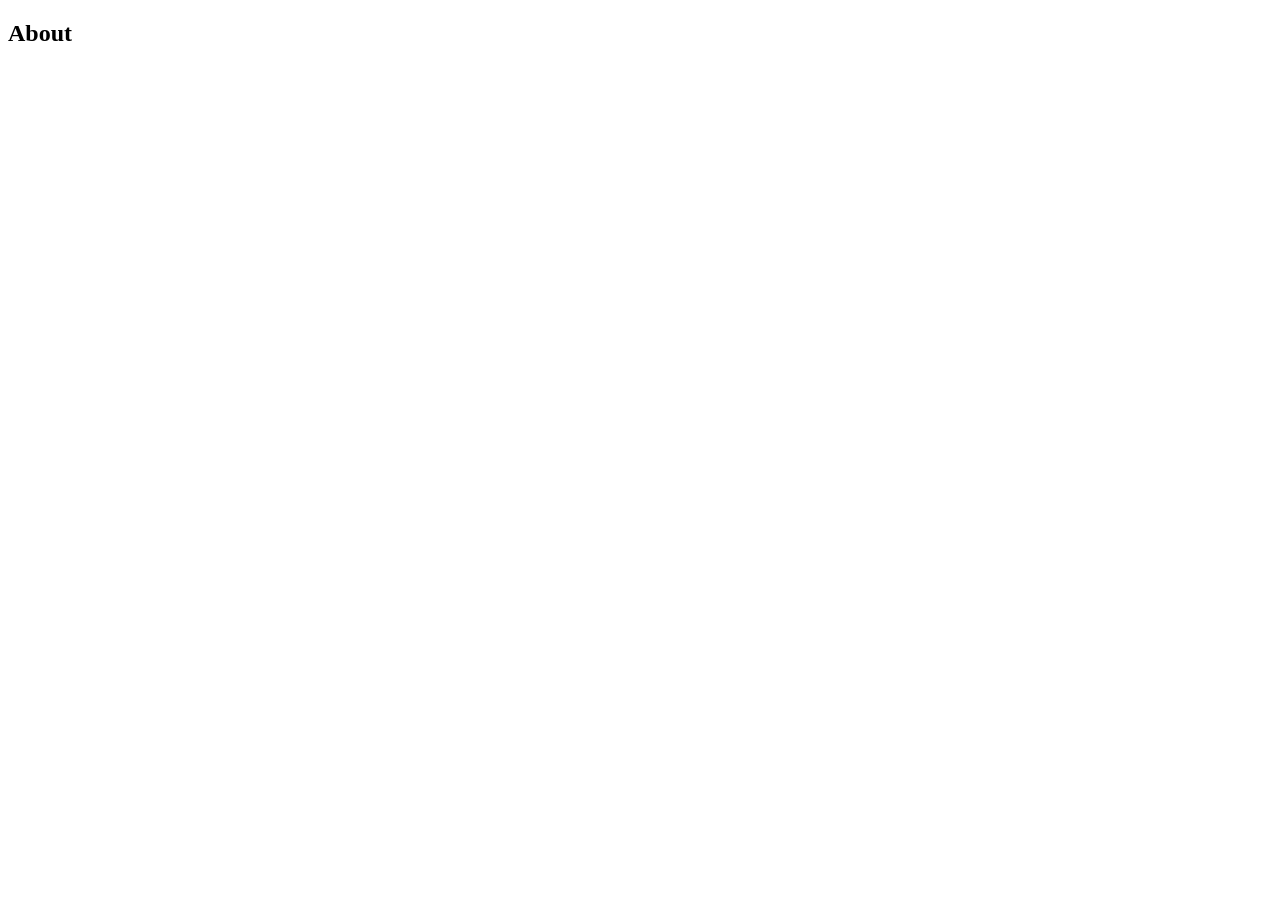
==== about.html @ ff47044a "Add files via upload" ====
<!DOCTYPE html>
<html lang="en">
<head>
    <meta charset="UTF-8">
    <meta name="viewport" content="width=device-width, initial-scale=1.0">
    <title>About</title>
</head>
<body>
    <h2>About</h2>
</body>
</html>
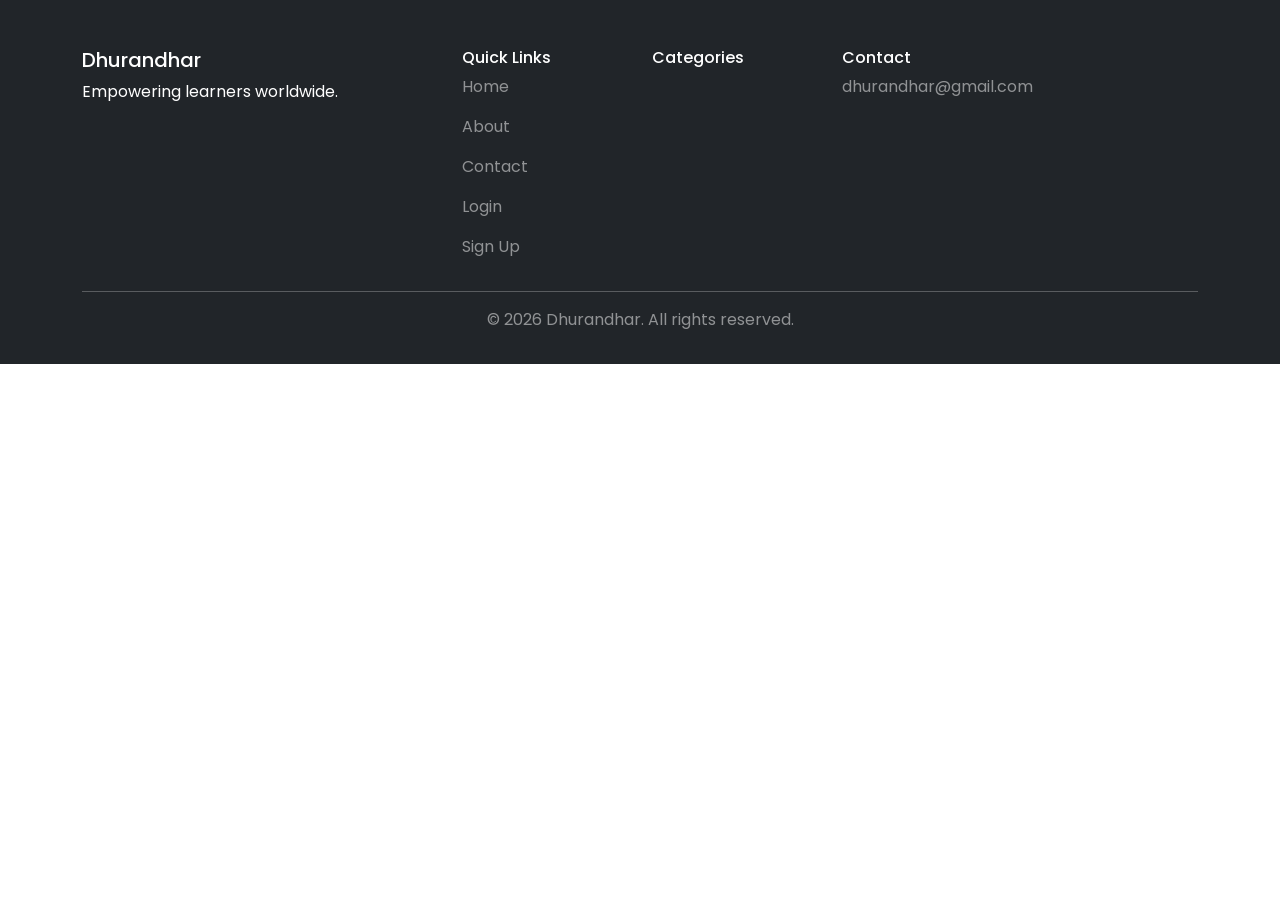
==== commit edee145c: "Add files via upload" ====
--- a/about.html
+++ b/about.html
@@ -1,11 +1,96 @@
 <!DOCTYPE html>
 <html lang="en">
+
 <head>
     <meta charset="UTF-8">
-    <meta name="viewport" content="width=device-width, initial-scale=1.0">
-    <title>About</title>
+    <meta name="viewport" content="width=device-width, initial-scale=1.0, viewport-fit=cover">
+    <title>Dhurandhar LMS | Learn Without Limits</title>
+    <!-- Google Fonts (Poppins) -->
+    <link rel="preconnect" href="https://fonts.googleapis.com">
+    <link rel="preconnect" href="https://fonts.gstatic.com" crossorigin>
+    <link href="https://fonts.googleapis.com/css2?family=Poppins:wght@300;400;500;600;700;800&display=swap"
+        rel="stylesheet">
+    <!-- Bootstrap 5 CSS -->
+    <link href="https://cdn.jsdelivr.net/npm/bootstrap@5.3.0/dist/css/bootstrap.min.css" rel="stylesheet">
+    <!-- Font Awesome 6 -->
+    <link rel="stylesheet" href="https://cdnjs.cloudflare.com/ajax/libs/font-awesome/6.4.0/css/all.min.css">
+    <!-- AOS Animation Library -->
+    <link href="https://unpkg.com/aos@2.3.1/dist/aos.css" rel="stylesheet">
+    <!-- Custom CSS -->
+    <link rel="stylesheet" href="style.css">
 </head>
 <body>
-    <h2>About</h2>
+
+
+
+
+
+
+
+
+
+
+
+
+
+
+
+
+
+
+
+
+
+    
+ <!-- ==================== FOOTER ==================== -->
+    <footer class="bg-dark text-white pt-5 pb-3">
+        <div class="container">
+            <div class="row">
+                <div class="col-md-4">
+                    <h5>Dhurandhar</h5>
+                    <p>Empowering learners worldwide.</p>
+                </div>
+                <div class="col-md-2">
+                    <h6>Quick Links</h6>
+                    <ul class="list-unstyled">
+                        <li><a href="#" class="text-white-50 text-decoration-none">Home</a></li>
+                    </ul>
+                     <ul class="list-unstyled">
+                        <li><a href="about.html" class="text-white-50 text-decoration-none">About</a></li>
+                    </ul>
+                     <ul class="list-unstyled">
+                        <li><a href="contact.html" class="text-white-50 text-decoration-none">Contact</a></li>
+                    </ul>
+                     <ul class="list-unstyled">
+                        <li><a href="login.html" class="text-white-50 text-decoration-none">Login</a></li>
+                    </ul>
+                     <ul class="list-unstyled">
+                        <li><a href="signUp.html" class="text-white-50 text-decoration-none">Sign Up</a></li>
+                    </ul>
+                </div>
+                <div class="col-md-2">
+                    <h6>Categories</h6>
+                </div>
+                <div class="col-md-4">
+                    <h6>Contact</h6>
+                    <p class="text-white-50">dhurandhar@gmail.com</p>
+                </div>
+            </div>
+            <hr>
+            <p class="text-center text-white-50">© 2026 Dhurandhar. All rights reserved.</p>
+        </div>
+    </footer>
+
+    <!-- scroll to top button -->
+    <button id="scrollTopBtn" class="btn btn-primary rounded-circle position-fixed bottom-0 end-0 m-4"><i
+            class="fas fa-arrow-up"></i></button>
+
+    <!-- Bootstrap JS -->
+    <script src="https://cdn.jsdelivr.net/npm/bootstrap@5.3.0/dist/js/bootstrap.bundle.min.js"></script>
+    <!-- AOS JS -->
+    <script src="https://unpkg.com/aos@2.3.1/dist/aos.js"></script>
+    <!-- Custom JS -->
+    <script src="script.js"></script>
 </body>
+
 </html>
--- a/style.css
+++ b/style.css
@@ -0,0 +1,149 @@
+:root {
+  --primary: #2563EB;
+  --secondary: #7C3AED;
+  --accent: #06B6D4;
+  --white: #ffffff;
+  --light-bg: #f8f9fa;
+  --dark-bg: #1e1e2f;
+  --text-dark: #212529;
+  --text-light: #f8f9fa;
+  --shadow-sm: 0 4px 12px rgba(0,0,0,0.05);
+  --shadow-md: 0 8px 24px rgba(0,0,0,0.08);
+  --radius: 18px;
+}
+
+body {
+  font-family: 'Poppins', sans-serif;
+  background-color: var(--white);
+  color: var(--text-dark);
+  transition: background-color 0.3s, color 0.3s;
+}
+
+/* Top bar */
+.top-bar a:hover { color: var(--accent) !important; }
+
+/* Navbar link underline animation */
+.navbar .nav-link {
+  position: relative;
+  font-weight: 500;
+}
+.navbar .nav-link::after {
+  content: '';
+  position: absolute;
+  bottom: 0;
+  left: 0;
+  width: 0%;
+  height: 2px;
+  background: var(--primary);
+  transition: 0.3s;
+}
+.navbar .nav-link:hover::after,
+.navbar .nav-link.active::after {
+  width: 100%;
+}
+
+/* Hero section */
+.hero-section {
+  background: linear-gradient(135deg, #f0f4ff 0%, #ffffff 100%);
+  padding: 4rem 0;
+}
+.hero-float {
+  animation: float 6s ease-in-out infinite;
+}
+@keyframes float {
+  0% { transform: translateY(0px); }
+  50% { transform: translateY(-15px); }
+  100% { transform: translateY(0px); }
+}
+.floating-shape {
+  position: absolute;
+  border-radius: 50%;
+  background: rgba(37,99,235,0.08);
+  z-index: 0;
+}
+.shape-1 { width: 180px; height: 180px; top: 10%; left: -5%; }
+.shape-2 { width: 130px; height: 130px; bottom: 5%; right: -3%; background: rgba(124,58,237,0.1); }
+
+/* Category cards */
+.category-card {
+  transition: all 0.3s ease;
+  border: 1px solid transparent;
+}
+.category-card:hover {
+  transform: translateY(-8px);
+  box-shadow: var(--shadow-md);
+  border-color: var(--primary);
+}
+.category-card i {
+  transition: 0.3s;
+}
+.category-card:hover i {
+  transform: scale(1.2) rotate(-5deg);
+  color: var(--secondary);
+}
+
+/* Course cards */
+.course-card {
+  transition: 0.3s;
+  border: 1px solid rgba(0,0,0,0.05);
+}
+.course-card:hover {
+  transform: translateY(-10px);
+  box-shadow: 0 20px 35px rgba(0,0,0,0.1);
+}
+.course-card img {
+  transition: 0.4s;
+}
+.course-card:hover img {
+  transform: scale(1.05);
+}
+.wishlist-icon:hover {
+  color: #ff4d6d !important;
+  transform: scale(1.2);
+}
+
+/* Pricing cards */
+.pricing-card {
+  transition: 0.3s;
+  border: 1px solid rgba(0,0,0,0.05);
+}
+.pricing-card:hover {
+  transform: translateY(-10px);
+  box-shadow: 0 20px 35px rgba(0,0,0,0.1);
+}
+
+/* Instructor card */
+.instructor-card img {
+  transition: 0.3s;
+}
+.instructor-card:hover img {
+  transform: scale(1.1);
+}
+
+/* Buttons */
+.btn-primary {
+  background: var(--primary);
+  border: none;
+  transition: 0.3s;
+}
+.btn-primary:hover {
+  background: var(--secondary);
+  transform: scale(1.03);
+  box-shadow: 0 10px 20px rgba(37,99,235,0.3);
+}
+.btn-outline-primary:hover {
+  transform: scale(1.03);
+}
+
+/* Footer links */
+footer a:hover {
+  color: white !important;
+  padding-left: 5px;
+  transition: 0.2s;
+}
+
+/* Scroll top */
+#scrollTopBtn {
+  display: none;
+  z-index: 999;
+}
